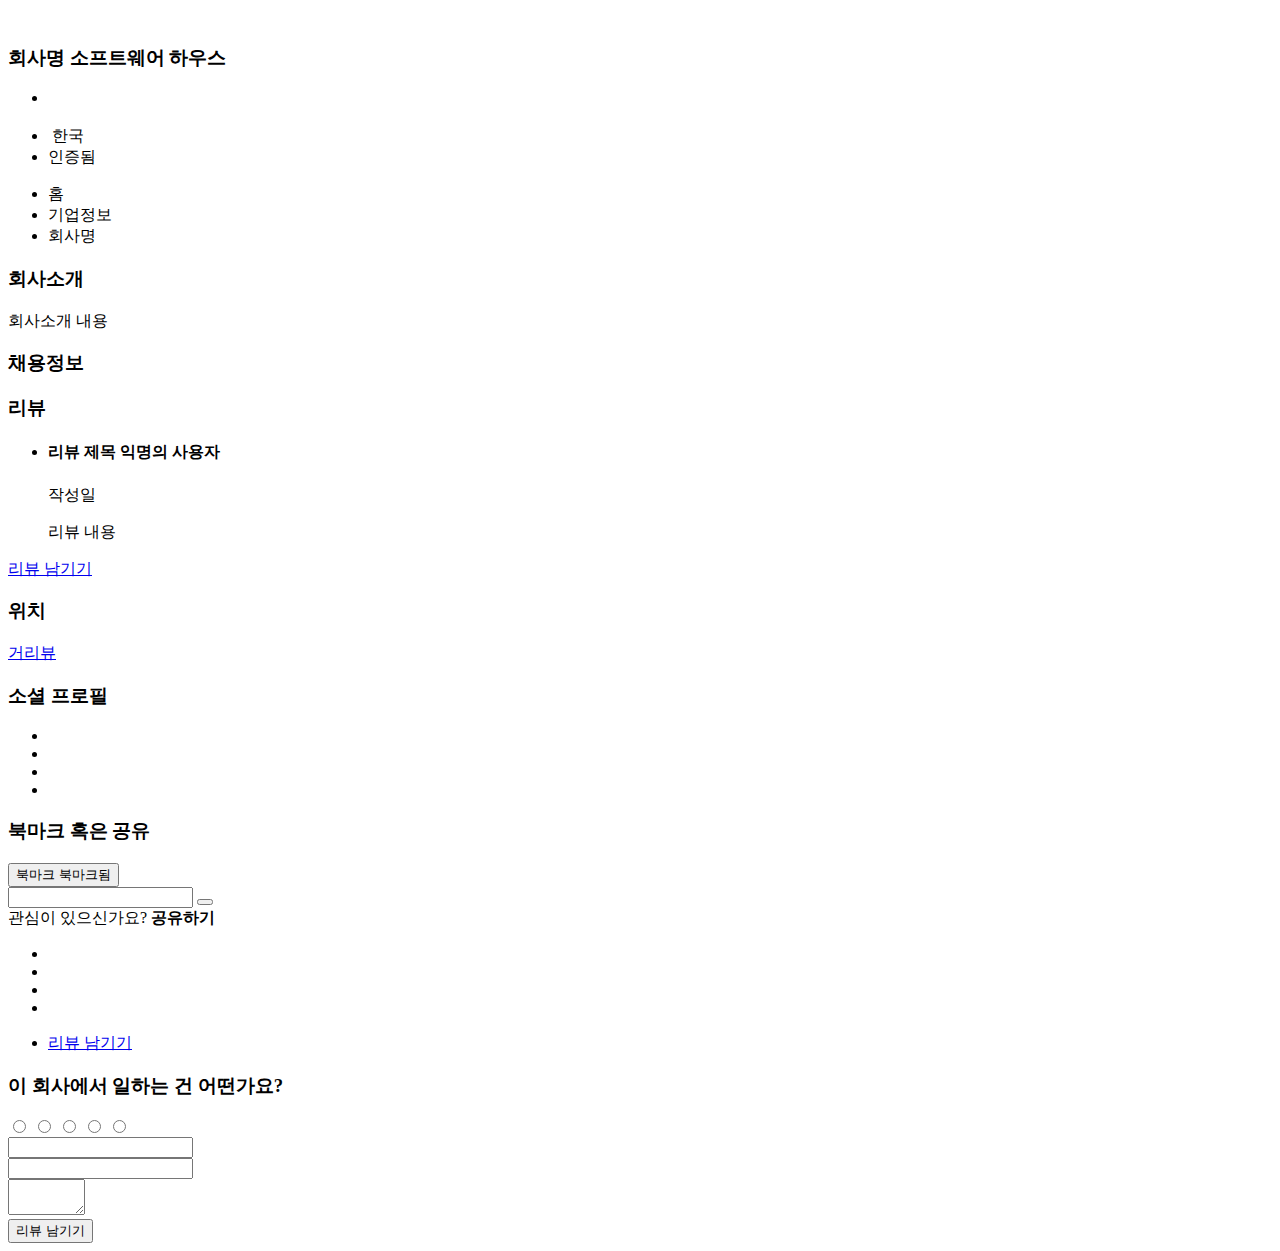
==== src/main/resources/templates/company/profile.html @ caaee0f9 "정적 리소스 등 업로드" ====
<!doctype html>
<html lang="ko" th:replace="~{template/layout/layout-home::layout(content=~{::.layout-content}, isTransparentHeader=false, hasFooter=true)}"
	  xmlns:th="http://www.thymeleaf.org/">

<th:block class="layout-content">
<!-- Titlebar
================================================== -->
<div class="single-page-header" th:data-background-image="@{/images/single-company.jpg}">
	<div class="container">
		<div class="row">
			<div class="col-md-12">
				<div class="single-page-header-inner">
					<div class="left-side">
						<div class="header-image"><img th:src="@{/images/browse-companies-03.png}" alt=""></div>
						<div class="header-details">
							<h3><th:block th:text="${company.name}">회사명</th:block> <span>소프트웨어 하우스</span></h3>
							<ul>
								<li><div class="star-rating"
										 th:data-rating="${#numbers.formatDecimal(company.averageRating, 0, 1)}"></div></li>
								<li><img class="flag" th:src="@{/images/flags/kr.svg}" alt=""> 한국</li>
								<li><div th:if="${company.isVerified}" class="verified-badge-with-title">인증됨</div></li>
							</ul>
						</div>
					</div>
					<div class="right-side">
						<!-- Breadcrumbs -->
						<nav id="breadcrumbs" class="white">
							<ul>
								<li><a th:href="@{/}" th:text="#{home}">홈</a></li>
								<li><a th:href="@{/companies/list}" th:text="#{browse-companies}">기업정보</a></li>
								<li th:text="${company.name}">회사명</li>
							</ul>
						</nav>
					</div>
				</div>
			</div>
		</div>
	</div>
</div>


<!-- Page Content
================================================== -->
<div class="container">
	<div class="row">
		
		<!-- Content -->
		<div class="col-xl-8 col-lg-8 content-right-offset">

			<div class="single-page-section">
				<h3 class="margin-bottom-25" th:text="#{about-company}">회사소개</h3>
				<p th:text="${company?.description}">회사소개 내용</p>
			</div>
			
			<!-- Boxed List -->
			<div class="boxed-list margin-bottom-60">
				<div class="boxed-list-headline">
					<h3><i class="icon-material-outline-business-center"></i> <th:block th:text="#{open-positions}">채용정보</th:block></h3>
				</div>

				<div class="listings-container compact-list-layout">
				</div>

			</div>
			<!-- Boxed List / End -->

			<!-- Boxed List -->
			<div class="boxed-list margin-bottom-60">
				<div class="boxed-list-headline">
					<h3><i class="icon-material-outline-thumb-up"></i> <th:block th:text="#{reviews}">리뷰</th:block></h3>
				</div>
				<ul class="boxed-list-ul">
					<li th:each="review : ${reviews}">
						<div class="boxed-list-item">
							<!-- Content -->
							<div class="item-content">
								<h4><th:block th:text="${review.title}">리뷰 제목</th:block> <span>익명의 사용자</span></h4>
								<div class="item-details margin-top-10">
									<div class="star-rating" th:data-rating="${review.rating}"></div>
									<div class="detail-item"><i class="icon-material-outline-date-range"></i> <th:block th:text="${review.postedAt}">작성일</th:block></div>
								</div>
								<div class="item-description">
									<p th:text="${review.content}">리뷰 내용</p>
								</div>
							</div>
						</div>
					</li>
				</ul>

				<div class="centered-button margin-top-35">
					<a href="#small-dialog" class="popup-with-zoom-anim button button-sliding-icon"><th:block th:text="#{reviews.leave}">리뷰 남기기</th:block> <i class="icon-material-outline-arrow-right-alt"></i></a>
				</div>

			</div>
			<!-- Boxed List / End -->

		</div>
		

		<!-- Sidebar -->
		<div class="col-xl-4 col-lg-4">
			<div class="sidebar-container">

				<!-- Location -->
				<div class="sidebar-widget">
					<h3 th:text="#{location}">위치</h3>
					<div id="single-job-map-container">
						<div id="singleListingMap" th:data-latitude="${company.address.coordinate.latitude}"
							 th:data-longitude="${company.address.coordinate.longitude}" data-map-icon="im im-icon-Hamburger"></div>
						<a href="#" id="streetView" th:text="#{street-view}">거리뷰</a>
					</div>
				</div>

				<!-- Widget -->
				<div class="sidebar-widget">
					<h3 th:text="#{social-profile}">소셜 프로필</h3>
					<div class="freelancer-socials margin-top-25">
						<ul>
							<li><a href="#" th:title="#{social.dribbble}" data-tippy-placement="top"><i class="icon-brand-dribbble"></i></a></li>
							<li><a href="#" th:title="#{social.twitter}" data-tippy-placement="top"><i class="icon-brand-twitter"></i></a></li>
							<li><a href="#" th:title="#{social.behance}" data-tippy-placement="top"><i class="icon-brand-behance"></i></a></li>
							<li><a href="#" th:title="#{social.github}" data-tippy-placement="top"><i class="icon-brand-github"></i></a></li>
						
						</ul>
					</div>
				</div>

				<!-- Sidebar Widget -->
				<div class="sidebar-widget">
					<h3 th:text="|#{bookmark} #{or} #{share}|">북마크 혹은 공유</h3>

					<!-- Bookmark Button -->
					<button class="bookmark-button margin-bottom-25" th:data-bookmark-type="companies" th:data-id="${company.id}"
						th:classappend="${account?.isCompanyBookmarked(company.id)} ? 'bookmarked' : ''">
						<span class="bookmark-icon"></span>
						<span class="bookmark-text" th:text="#{bookmark}">북마크</span>
						<span class="bookmarked-text" th:text="#{bookmarked}">북마크됨</span>
					</button>

					<!-- Copy URL -->
					<div class="copy-url">
						<input id="copy-url" type="text" value="" class="with-border">
						<button class="copy-url-button ripple-effect" data-clipboard-target="#copy-url" th:title="#{copy-to-clipboard}" data-tippy-placement="top"><i class="icon-material-outline-file-copy"></i></button>
					</div>

					<!-- Share Buttons -->
					<div class="share-buttons margin-top-25">
						<div class="share-buttons-trigger"><i class="icon-feather-share-2"></i></div>
						<div class="share-buttons-content">
							<span><th:block th:text="#{interesting}">관심이 있으신가요?</th:block> <strong th:text="|#{share-it}!|">공유하기</strong></span>
							<ul class="share-buttons-icons">
								<li><a href="javascript:void(0)" data-button-color="#3b5998" th:class="'share-on-facebook'" th:title="|#{social.facebook}#{on} #{share-it}|" data-tippy-placement="top"><i class="icon-brand-facebook-f"></i></a></li>
								<li><a href="javascript:void(0)" data-button-color="#1da1f2" th:class="'share-on-twitter'" th:title="|#{social.twitter}#{on} #{share-it}|" data-tippy-placement="top"><i class="icon-brand-twitter"></i></a></li>
								<li><a href="javascript:void(0)" data-button-color="#dd4b39" th:class="'share-on-google'" th:title="|#{social.google-plus}#{on} #{share-it}|" data-tippy-placement="top"><i class="icon-brand-google-plus-g"></i></a></li>
								<li><a href="javascript:void(0)" data-button-color="#0077b5" th:class="'share-on-linkedin'" th:title="|#{social.linkedin}#{on} #{share-it}|" data-tippy-placement="top"><i class="icon-brand-linkedin-in"></i></a></li>
							</ul>
						</div>
					</div>
				</div>

			</div>
		</div>

	</div>
</div>


<!-- Spacer -->
<div class="margin-top-15"></div>
<!-- Spacer / End-->

<!-- Leave a Review Popup
================================================== -->
<div id="small-dialog" class="zoom-anim-dialog mfp-hide dialog-with-tabs">

	<!--Tabs -->
	<div class="sign-in-form">

		<ul class="popup-tabs-nav">
			<li><a href="#tab" th:text="#{reviews.leave}">리뷰 남기기</a></li>
		</ul>

		<div class="popup-tabs-container">

			<!-- Tab -->
			<div class="popup-tab-content" id="tab">

				<!-- Form -->
				<form method="post" th:action="@{/companies/review/{id}(id=${company.id})}" id="leave-company-review-form">

				<!-- Welcome Text -->
				<div class="welcome-text">
					<h3 th:text="#{welcome.review}">이 회사에서 일하는 건 어떤가요?</h3>

					<!-- Leave Rating -->
					<div class="clearfix"></div>
					<div class="leave-rating-container">
						<div class="leave-rating margin-bottom-5">
							<input type="radio" name="rating" id="rating-5" value="5" required>
							<label for="rating-5" class="icon-material-outline-star"></label>
							<input type="radio" name="rating" id="rating-4" value="4" required>
							<label for="rating-4" class="icon-material-outline-star"></label>
							<input type="radio" name="rating" id="rating-3" value="3" required>
							<label for="rating-3" class="icon-material-outline-star"></label>
							<input type="radio" name="rating" id="rating-2" value="2" required>
							<label for="rating-2" class="icon-material-outline-star"></label>
							<input type="radio" name="rating" id="rating-1" value="1" required>
							<label for="rating-1" class="icon-material-outline-star"></label>
						</div>
					</div>
					<div class="clearfix"></div>
					<!-- Leave Rating / End-->
				</div>

				<div class="row">
					<div class="col-xl-12">
						<div class="input-with-icon-left" th:title="#{tooltip.reviews.name}" data-tippy-placement="bottom">
							<i class="icon-material-outline-account-circle"></i>
							<input type="text" class="input-text with-border" name="name" id="name" th:placeholder="#{name}" required/>
						</div>
					</div>

					<div class="col-xl-12">
						<div class="input-with-icon-left">
							<i class="icon-material-outline-rate-review"></i>
							<input type="text" class="input-text with-border" name="title" id="title" th:placeholder="#{title}" required/>
						</div>
					</div>
				</div>

				<textarea class="with-border" th:placeholder="#{reviews}" name="content" id="content" cols="7"  required></textarea>

				</form>

				<!-- Button -->
				<button class="button margin-top-35 full-width button-sliding-icon ripple-effect" type="submit" form="leave-company-review-form"><th:block th:text="#{reviews.leave}">리뷰 남기기</th:block> <i class="icon-material-outline-arrow-right-alt"></i></button>

			</div>

		</div>
	</div>
</div>
<!-- Leave a Review Popup / End -->
</th:block>
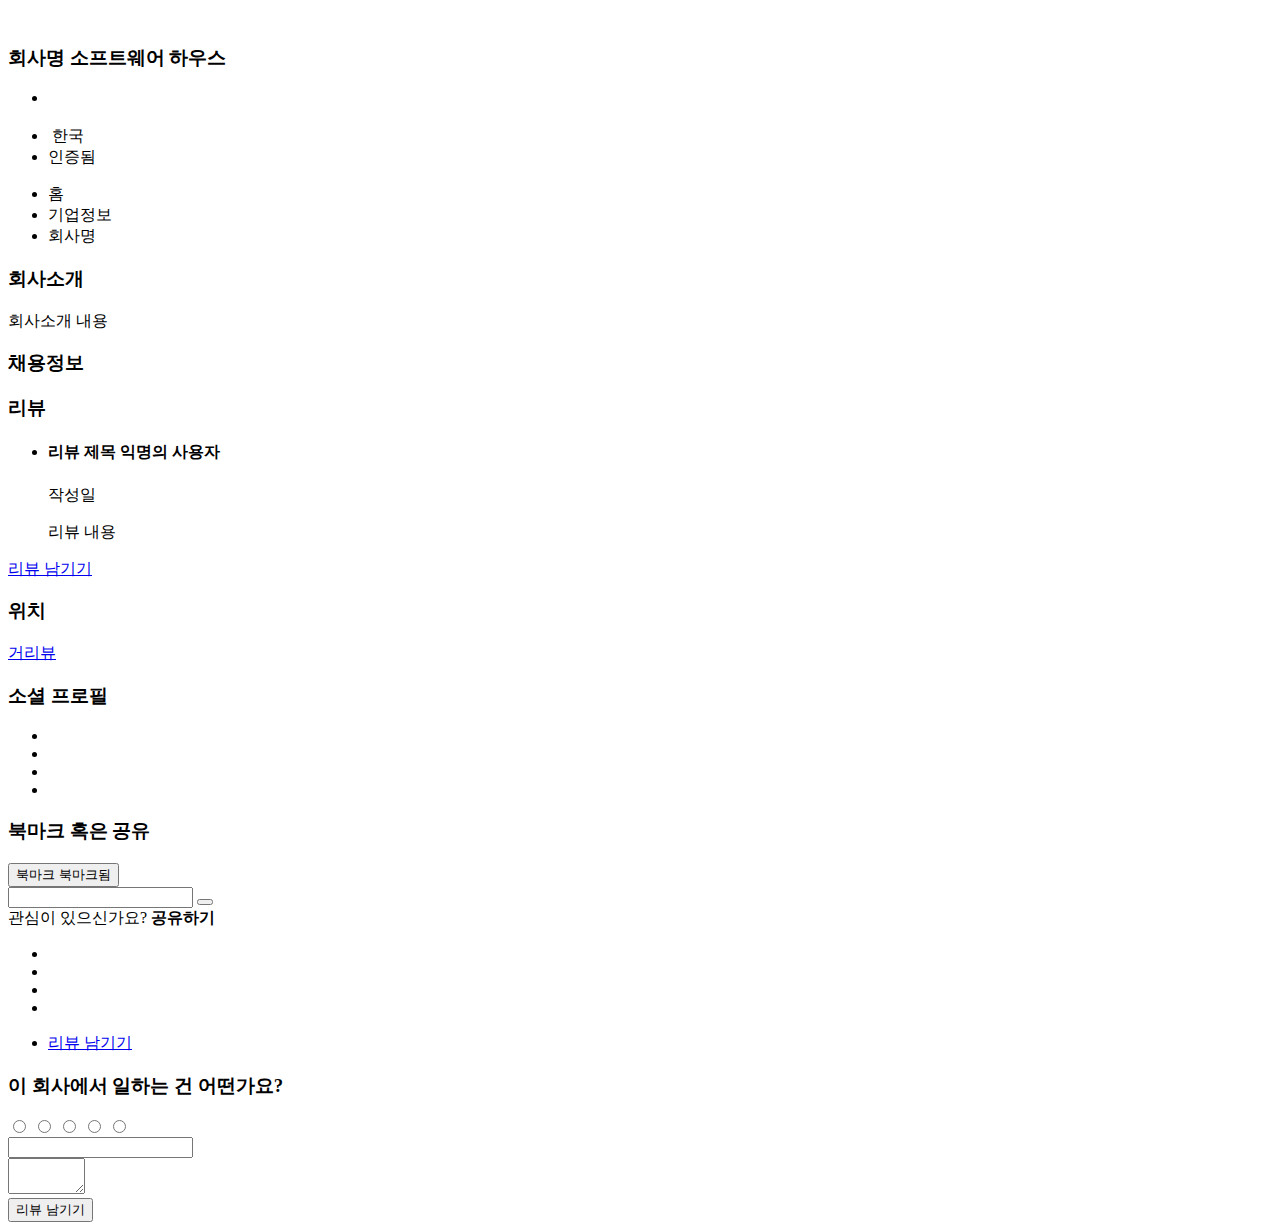
==== commit 4f709897: "feat: 구직 관리에서 구직 등록 기능 추가" ====
--- a/src/main/resources/templates/company/profile.html
+++ b/src/main/resources/templates/company/profile.html
@@ -5,7 +5,7 @@
 <th:block class="layout-content">
 <!-- Titlebar
 ================================================== -->
-<div class="single-page-header" th:data-background-image="@{/images/single-company.jpg}">
+<div class="single-page-header" data-background-image="/images/single-company.jpg">
 	<div class="container">
 		<div class="row">
 			<div class="col-md-12">
@@ -16,7 +16,7 @@
 							<h3><th:block th:text="${company.name}">회사명</th:block> <span>소프트웨어 하우스</span></h3>
 							<ul>
 								<li><div class="star-rating"
-										 th:data-rating="${#numbers.formatDecimal(company.averageRating, 0, 1)}"></div></li>
+										 th:data-rating="${#numbers.formatDecimal(company.averageRating, 1, 1)}"></div></li>
 								<li><img class="flag" th:src="@{/images/flags/kr.svg}" alt=""> 한국</li>
 								<li><div th:if="${company.isVerified}" class="verified-badge-with-title">인증됨</div></li>
 							</ul>
@@ -74,10 +74,11 @@
 						<div class="boxed-list-item">
 							<!-- Content -->
 							<div class="item-content">
-								<h4><th:block th:text="${review.title}">리뷰 제목</th:block> <span>익명의 사용자</span></h4>
+								<h4><th:block th:text="${review.title}">리뷰 제목</th:block> <span th:text="${review.name}">익명의 사용자</span></h4>
 								<div class="item-details margin-top-10">
 									<div class="star-rating" th:data-rating="${review.rating}"></div>
-									<div class="detail-item"><i class="icon-material-outline-date-range"></i> <th:block th:text="${review.postedAt}">작성일</th:block></div>
+									<div class="detail-item"><i class="icon-material-outline-date-range"></i>
+										<th:block th:text="${#temporals.format(review.postedAt, 'yyyy년 M월')}">작성일</th:block></div>
 								</div>
 								<div class="item-description">
 									<p th:text="${review.content}">리뷰 내용</p>
@@ -214,16 +215,9 @@
 
 				<div class="row">
 					<div class="col-xl-12">
-						<div class="input-with-icon-left" th:title="#{tooltip.reviews.name}" data-tippy-placement="bottom">
-							<i class="icon-material-outline-account-circle"></i>
-							<input type="text" class="input-text with-border" name="name" id="name" th:placeholder="#{name}" required/>
-						</div>
-					</div>
-
-					<div class="col-xl-12">
 						<div class="input-with-icon-left">
 							<i class="icon-material-outline-rate-review"></i>
-							<input type="text" class="input-text with-border" name="title" id="title" th:placeholder="#{title}" required/>
+							<input type="text" pattern=".{1,32}" class="input-text with-border" name="title" id="title" th:placeholder="#{title}" required/>
 						</div>
 					</div>
 				</div>
